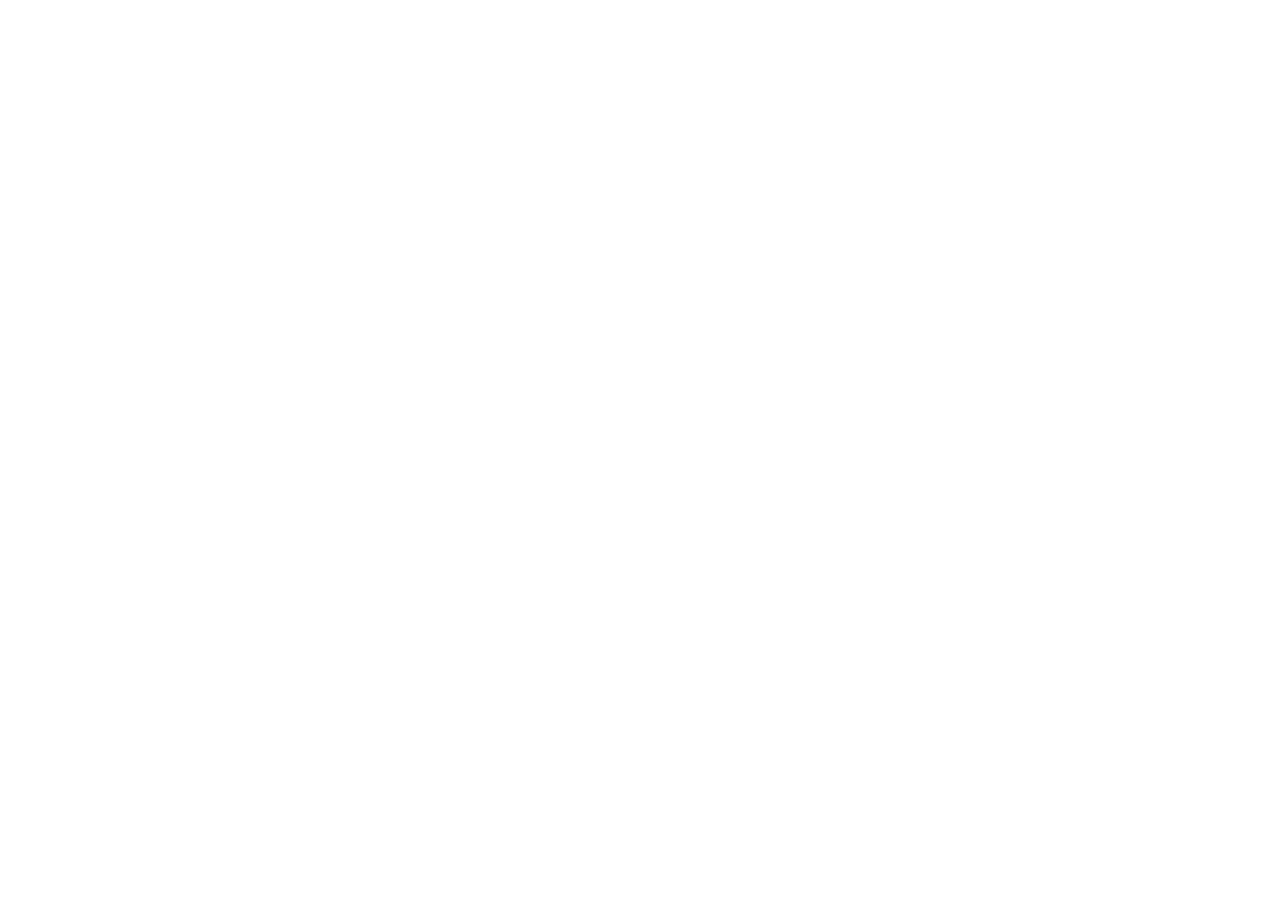
==== Login/index.html @ 3f73a3f6 "bt 4.6" ====
<!doctype html>
<html lang="en">
  <head>
    <meta charset="utf-8">
    <meta name="viewport" content="width=device-width, initial-scale=1">

    <!-- Boostrap Css -->
    <link rel="stylesheet" href="https://cdn.jsdelivr.net/npm/bootstrap@4.6.0/dist/css/bootstrap.min.css" integrity="sha384-B0vP5xmATw1+K9KRQjQERJvTumQW0nPEzvF6L/Z6nronJ3oUOFUFpCjEUQouq2+l" crossorigin="anonymous">
    <!-- Font -->
    <link rel="stylesheet" href="https://cdnjs.cloudflare.com/ajax/libs/font-awesome/5.15.2/css/all.min.css" integrity="sha512-HK5fgLBL+xu6dm/Ii3z4xhlSUyZgTT9tuc/hSrtw6uzJOvgRr2a9jyxxT1ely+B+xFAmJKVSTbpM/CuL7qxO8w==" crossorigin="anonymous" />

    <!-- Link css file -->
    <link rel="stylesheet" href="./assets/css/style.css">
    <title>RoundUp</title>
  </head>
  <body>







    <!-- Bootstrap -->
    <script src="https://code.jquery.com/jquery-3.5.1.slim.min.js" integrity="sha384-DfXdz2htPH0lsSSs5nCTpuj/zy4C+OGpamoFVy38MVBnE+IbbVYUew+OrCXaRkfj" crossorigin="anonymous"></script>
    <script src="https://cdn.jsdelivr.net/npm/popper.js@1.16.1/dist/umd/popper.min.js" integrity="sha384-9/reFTGAW83EW2RDu2S0VKaIzap3H66lZH81PoYlFhbGU+6BZp6G7niu735Sk7lN" crossorigin="anonymous"></script>
    <script src="https://cdn.jsdelivr.net/npm/bootstrap@4.6.0/dist/js/bootstrap.min.js" integrity="sha384-+YQ4JLhjyBLPDQt//I+STsc9iw4uQqACwlvpslubQzn4u2UU2UFM80nGisd026JF" crossorigin="anonymous"></script>
    <!-- Custom Js -->
    <script src="./assets/js/index.js"></script>
  </body>
</html>
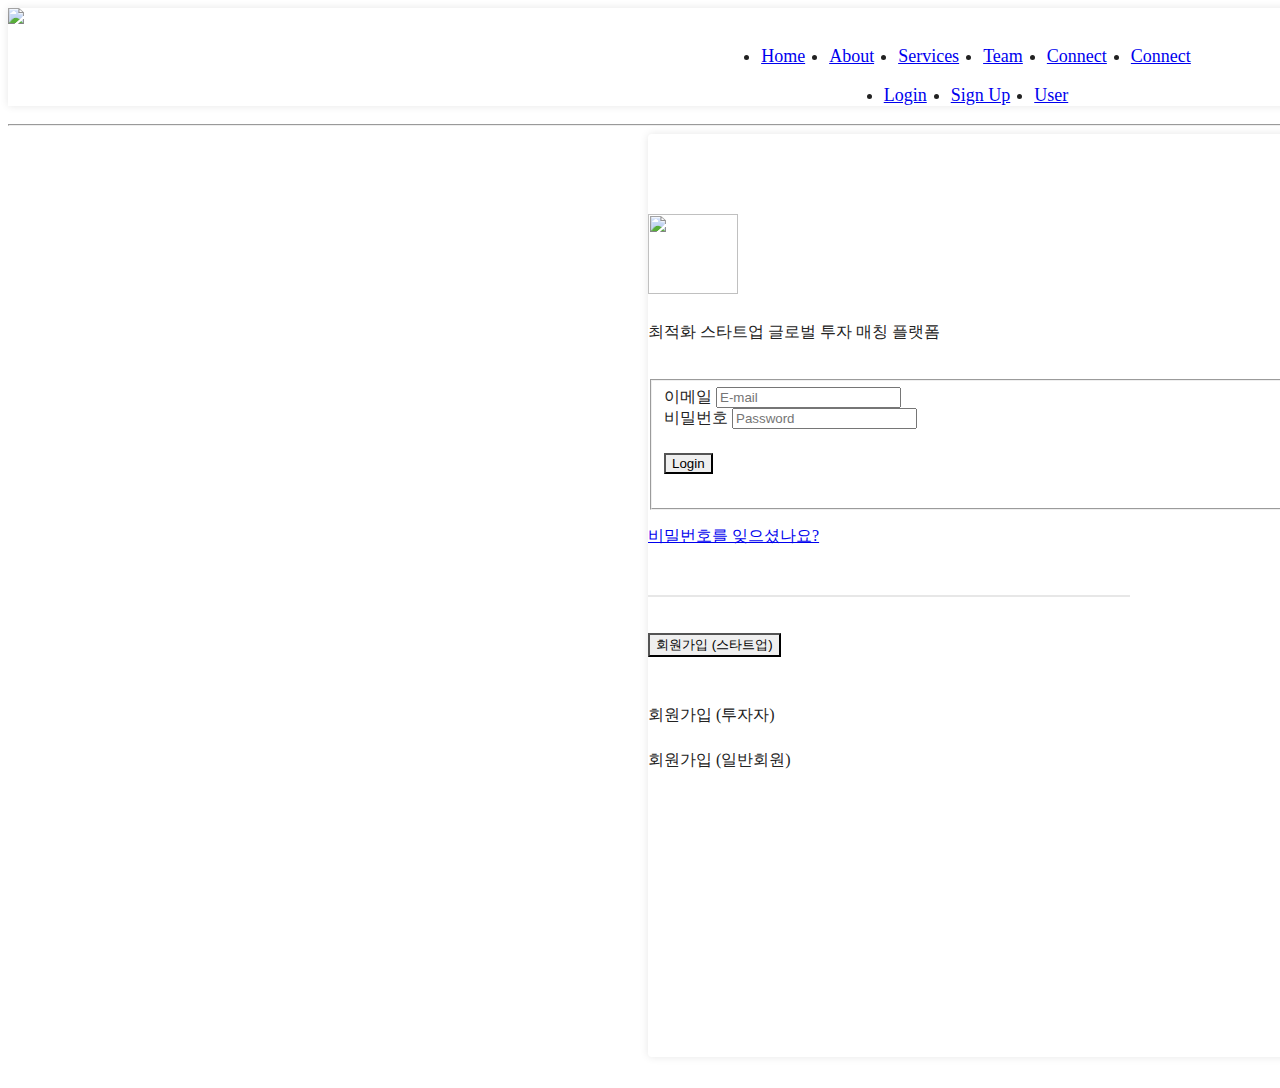
==== commit 50debca4: "update source for login page" ====
--- a/Login/index.html
+++ b/Login/index.html
@@ -6,17 +6,91 @@
 
     <!-- Boostrap Css -->
     <link rel="stylesheet" href="https://cdn.jsdelivr.net/npm/bootstrap@4.6.0/dist/css/bootstrap.min.css" integrity="sha384-B0vP5xmATw1+K9KRQjQERJvTumQW0nPEzvF6L/Z6nronJ3oUOFUFpCjEUQouq2+l" crossorigin="anonymous">
+
     <!-- Font -->
     <link rel="stylesheet" href="https://cdnjs.cloudflare.com/ajax/libs/font-awesome/5.15.2/css/all.min.css" integrity="sha512-HK5fgLBL+xu6dm/Ii3z4xhlSUyZgTT9tuc/hSrtw6uzJOvgRr2a9jyxxT1ely+B+xFAmJKVSTbpM/CuL7qxO8w==" crossorigin="anonymous" />
-
+    <script src="https://maxcdn.bootstrapcdn.com/bootstrap/4.1.3/js/bootstrap.min.js"></script>
+    
     <!-- Link css file -->
     <link rel="stylesheet" href="./assets/css/style.css">
+    
     <title>RoundUp</title>
   </head>
   <body>
 
 
-
+    <nav class="navbar navbar-expand-md navbar-light bg-light sticky-top">
+      <div class="container-fluid">
+          <a class="navbar-branch" href="#">
+              <img src="./assets/images/login-image.png" height="50">
+          </a>
+          <div class="collapse navbar-collapse row" id="navbarResponsive">
+              <ul class="navbar-nav col-md-6 col-md-8 justify-content-end">
+                  <li class="nav-item">
+                      <a class="nav-link active" href="#">Home</a>
+                  </li>
+                  <li class="nav-item">
+                      <a class="nav-link" href="#">About</a>
+                  </li>
+                  <li class="nav-item">
+                      <a class="nav-link" href="#">Services</a>
+                  </li>
+                  <li class="nav-item">
+                      <a class="nav-link" href="#">Team</a>
+                  </li>
+                  <li class="nav-item">
+                      <a class="nav-link" href="#">Connect</a>
+                  </li>
+                  <li class="nav-item">
+                      <a class="nav-link" href="#">Connect</a>
+                  </li>
+              </ul>
+              <ul class="navbar-nav col-md-4 justify-content-end">
+                  <li class="nav-item">
+                      <a class="nav-link active" href="#">Login</a>
+                  </li>
+                  <li class="nav-item">
+                      <a class="nav-link" href="#">Sign Up</a>
+                  </li>
+                  <li class="nav-item">
+                      <a class="nav-link" href="#">User</a>
+                  </li>
+              </ul>
+          </div>
+         
+      </div>
+      
+  </nav>
+  <hr class="line-space">
+  <div class="login-box relative col-12">
+      <div class="login-title text-center">
+          <img src="./assets/images/login-image.png" height="80px" width="90px">
+          <p>최적화 스타트업 글로벌 투자 매칭 플랫폼</p>
+      </div>
+      <div class="panel-body">
+          <form accept-charset="UTF-8" role="form">
+              <fieldset>
+                  <div class="form-group">
+                      <label class="form-label">이메일</label>
+                      <input class="form-control" placeholder="E-mail" name="email" type="text">
+                  </div>
+                  <div class="form-group">
+                      <label class="form-label">비밀번호</label>
+                      <input class="form-control" placeholder="Password" name="password" type="password" value="">
+                  </div>
+                  <input class="btn btn-lg btn-success btn-block" type="submit" value="Login">
+              </fieldset>
+          </form>
+      </div>
+      <div class="forgot-pw text-blue-500 text-center">
+          <a href="#">비밀번호를 잊으셨나요?</a>
+      </div>
+      <hr align="right">
+      <button class="btn btn-lg btn-warning btn-block">회원가입 (스타트업)</button>
+      <div class="btn btn-lg btn-primary btn-block">회원가입 (투자자)</div>
+      <div class="btn btn-lg  btn-success btn-block">회원가입 (일반회원)</div>
+  
+  </div>
 
 
 
@@ -27,5 +101,7 @@
     <script src="https://cdn.jsdelivr.net/npm/bootstrap@4.6.0/dist/js/bootstrap.min.js" integrity="sha384-+YQ4JLhjyBLPDQt//I+STsc9iw4uQqACwlvpslubQzn4u2UU2UFM80nGisd026JF" crossorigin="anonymous"></script>
     <!-- Custom Js -->
     <script src="./assets/js/index.js"></script>
+
+
   </body>
 </html>--- a/Login/assets/css/style.css
+++ b/Login/assets/css/style.css
@@ -0,0 +1,73 @@
+
+
+html, body {
+	width: 1920px;
+	height: 1080px;
+	color: #222;
+}
+.navbar {
+    background-color: #FFFFFF !important;
+    box-shadow: 0 0 8px rgba(0,0,0,0.1) !important;
+}
+
+#navbarResponsive{
+    width: 100%;
+}
+.navbar-nav{
+    font-size: 18px;
+    line-height: 22px;
+    display: flex;
+    justify-content: center;
+}
+.login-box {
+    width: 640px;
+    height: 923px;
+    margin:auto;
+    top:47px;
+    box-shadow: 0px 0px 8px rgba(0,0,0,0.1);
+    border-radius: 4px;
+}
+
+.login-box hr {
+    width: 480px;
+    height: 0px;
+    left: 80px;
+    opacity: 0.5;
+    border: 1px solid #CFCFCF;
+    margin: 48px 0 12px 0;
+}
+.login-title{
+    padding-top: 80px;
+    padding-bottom: 20px;
+}
+.login-title p {
+  margin-top: 24px !important;
+}
+.forgot-pw{
+    padding-top: 16px;
+}
+.btn{
+    /*background-color: #ff5906 !important;*/
+    border-radius: unset !important;
+    margin: 24px 0 24px 0 !important;
+    /*margin-top: 24px !important;*/
+}
+.nav-item{
+    margin-right: 24px !important;
+    font-family: "Spoqa Han Sans Neo";
+    size: 18px;
+    line-height: 21px;
+}
+
+.form-label{
+  margin: 24px 0 16px 0 !important;
+}
+.form-control{
+  margin: 16px 0 24px o !important;
+}
+.container-fluid hr {
+  width: 100%;
+  height: 20px;
+  background-color: linear-gradient(94.58deg, #FF8A00 0%, #FF5906 101.16%);
+}
+
